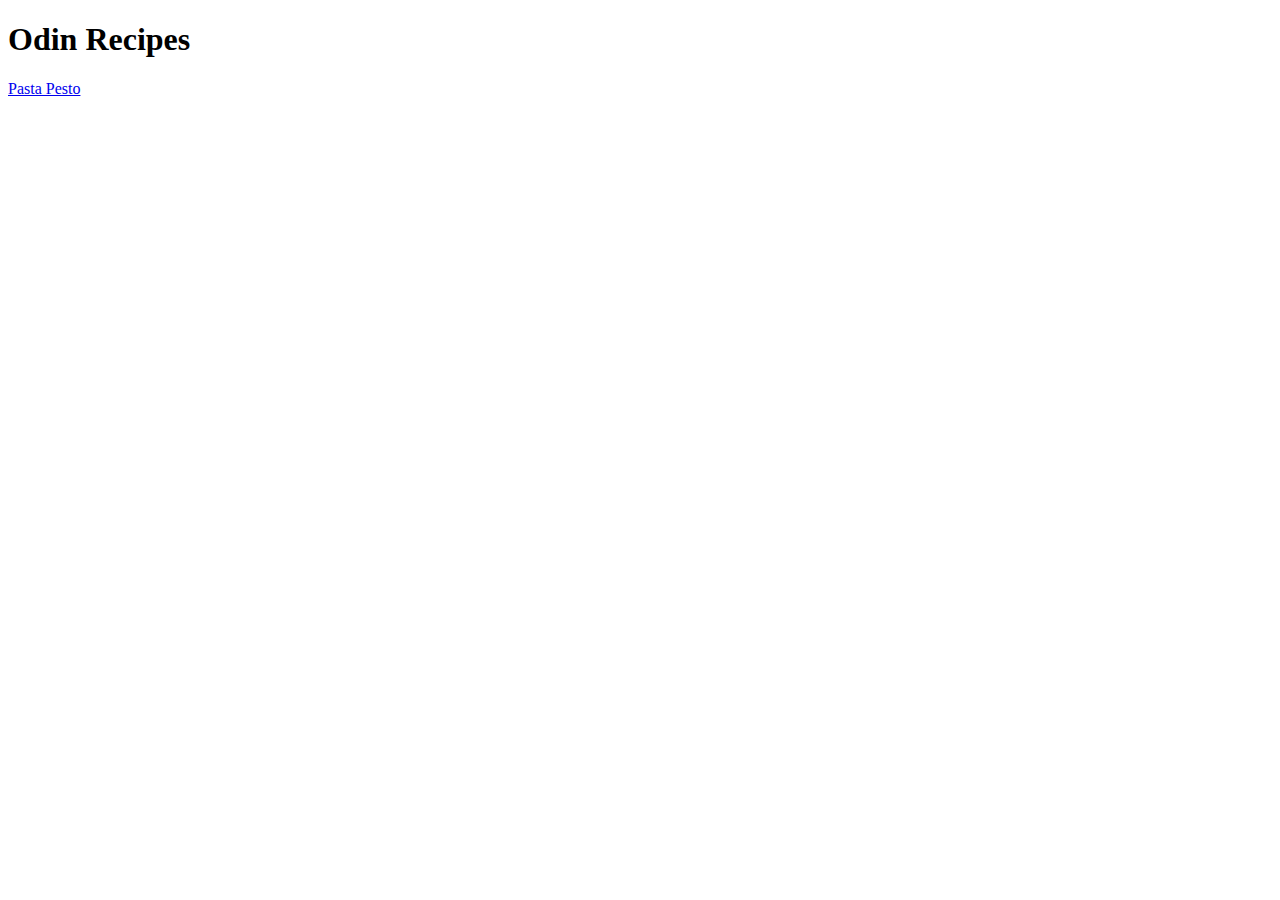
==== index.html @ 8271def5 "Added new recipe page. Added link to recipe page on homepage." ====
<!DOCTYPE html>
<html lang="en">
<head>
    <meta charset="UTF-8">
    <meta name="viewport" content="width=device-width, initial-scale=1.0">
    <title>Document</title>
</head>
<body>
    <h1>Odin Recipes</h1>
    <a href="./recipes/pastapesto.html">Pasta Pesto</a>
</body>
</html>
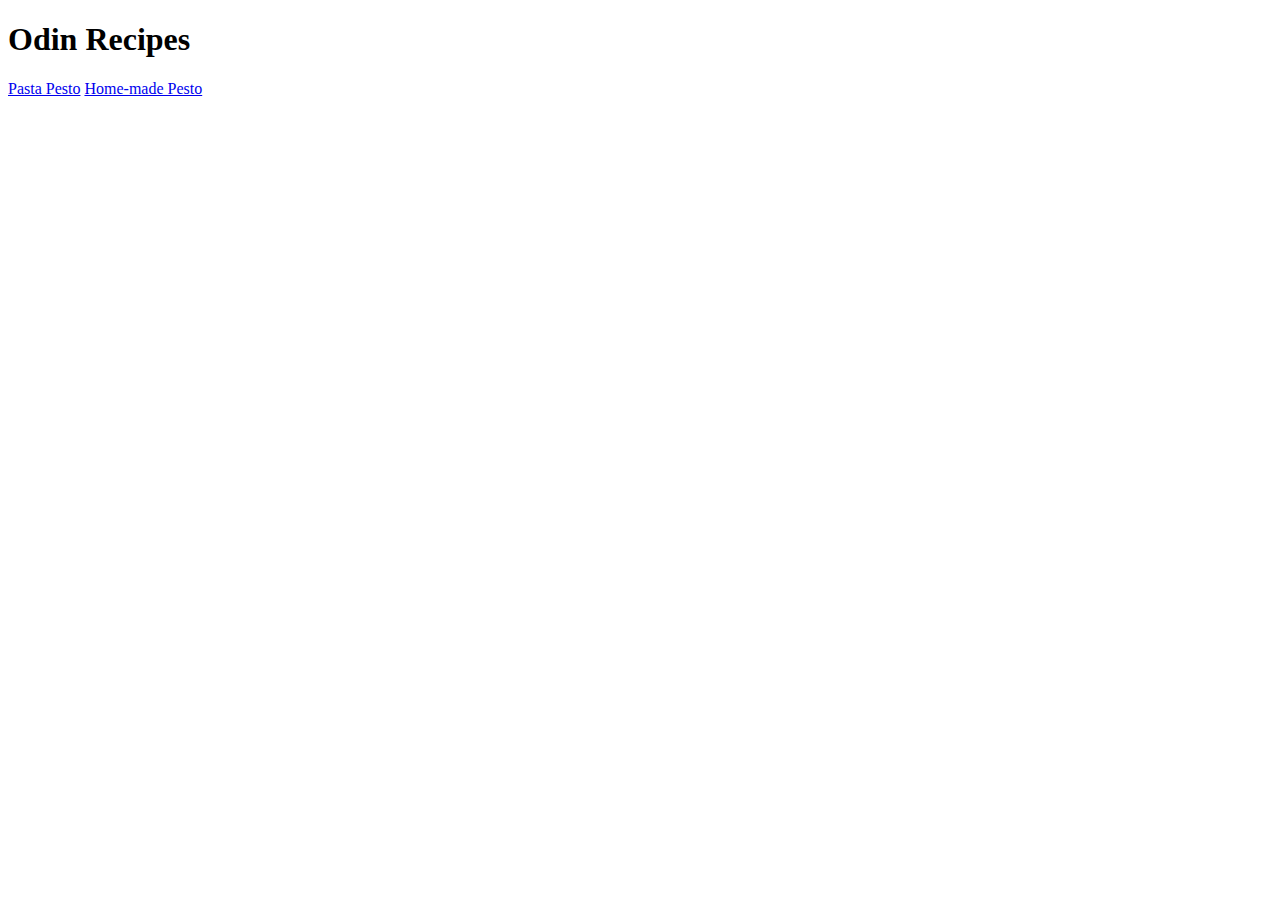
==== commit 2a9ba834: "Add recipe for home-made pesto. Add link to homepage to the pesto recipe." ====
--- a/index.html
+++ b/index.html
@@ -3,10 +3,11 @@
 <head>
     <meta charset="UTF-8">
     <meta name="viewport" content="width=device-width, initial-scale=1.0">
-    <title>Document</title>
+    <title>Home</title>
 </head>
 <body>
     <h1>Odin Recipes</h1>
     <a href="./recipes/pastapesto.html">Pasta Pesto</a>
+    <a href="./recipes/homemadepesto.html">Home-made Pesto</a>
 </body>
 </html>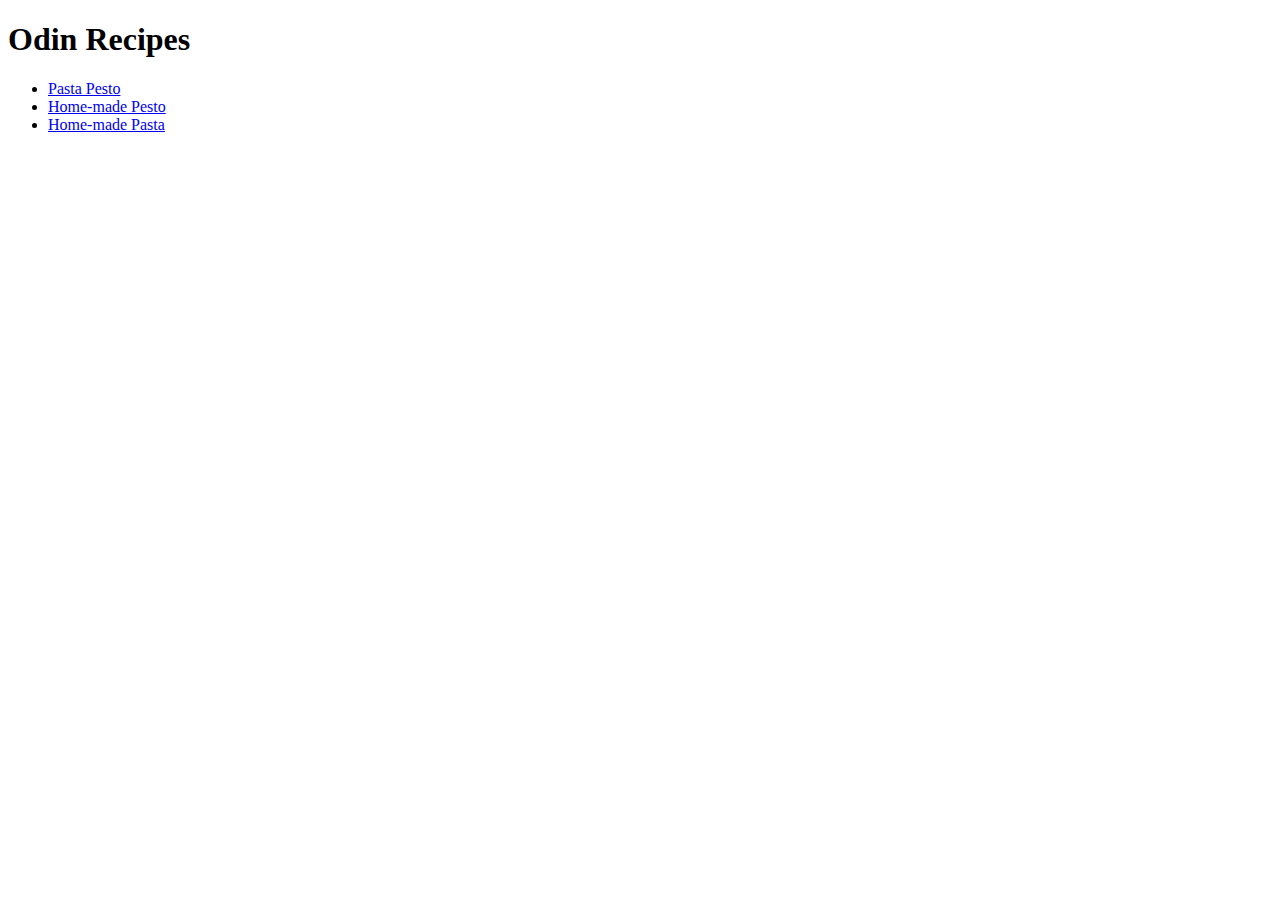
==== commit 5441a09f: "Put homepage links into a list. Add home buttons on every recipe page. Upload images." ====
--- a/index.html
+++ b/index.html
@@ -7,7 +7,10 @@
 </head>
 <body>
     <h1>Odin Recipes</h1>
-    <a href="./recipes/pastapesto.html">Pasta Pesto</a>
-    <a href="./recipes/homemadepesto.html">Home-made Pesto</a>
+    <ul>
+    <li><a href="./recipes/pastapesto.html">Pasta Pesto</a></li>
+    <li><a href="./recipes/homemadepesto.html">Home-made Pesto</a></li>
+    <li><a href="./recipes/homemadepasta.html">Home-made Pasta</a></li>
+    </ul>
 </body>
 </html>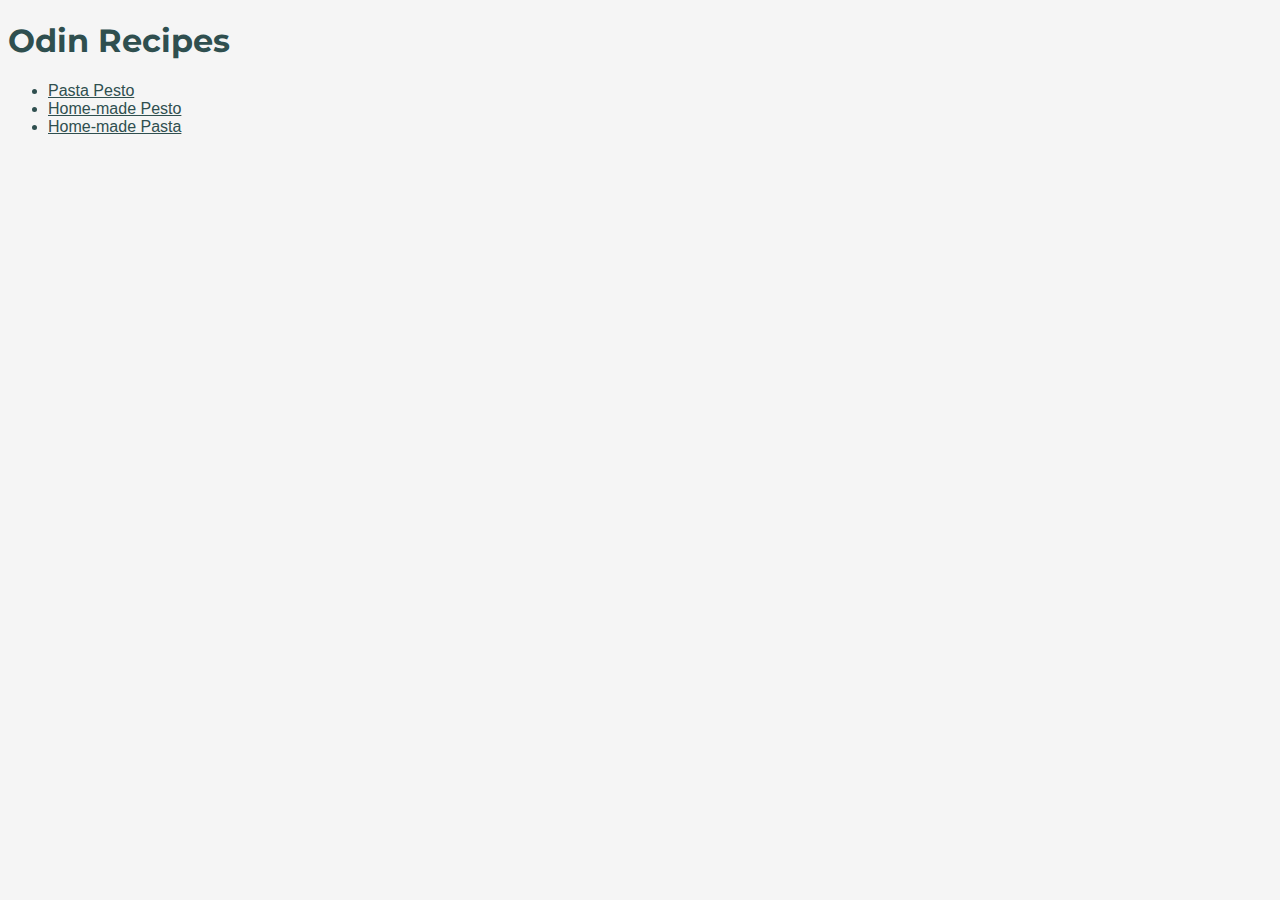
==== commit 459afa19: "Add font for all files" ====
--- a/index.html
+++ b/index.html
@@ -1,16 +1,23 @@
 <!DOCTYPE html>
 <html lang="en">
+
 <head>
     <meta charset="UTF-8">
     <meta name="viewport" content="width=device-width, initial-scale=1.0">
     <title>Home</title>
+    <link rel="stylesheet" href="styles/style.css">
+    <link rel="preconnect" href="https://fonts.googleapis.com">
+    <link rel="preconnect" href="https://fonts.gstatic.com" crossorigin>
+    <link href="https://fonts.googleapis.com/css2?family=Montserrat:wght@500&display=swap" rel="stylesheet">
 </head>
+
 <body>
     <h1>Odin Recipes</h1>
     <ul>
-    <li><a href="./recipes/pastapesto.html">Pasta Pesto</a></li>
-    <li><a href="./recipes/homemadepesto.html">Home-made Pesto</a></li>
-    <li><a href="./recipes/homemadepasta.html">Home-made Pasta</a></li>
+        <li><a href="./recipes/pastapesto.html">Pasta Pesto</a></li>
+        <li><a href="./recipes/homemadepesto.html">Home-made Pesto</a></li>
+        <li><a href="./recipes/homemadepasta.html">Home-made Pasta</a></li>
     </ul>
 </body>
+
 </html>--- a/styles/style.css
+++ b/styles/style.css
@@ -0,0 +1,14 @@
+* {
+    font-family: Verdana, Geneva, Tahoma, sans-serif;
+    color: darkslategray;
+    background-color: whitesmoke;
+}
+
+h1,
+h2 {
+    font-family: 'Montserrat', sans-serif;
+}
+
+h2 {
+    font-size: 18px;
+}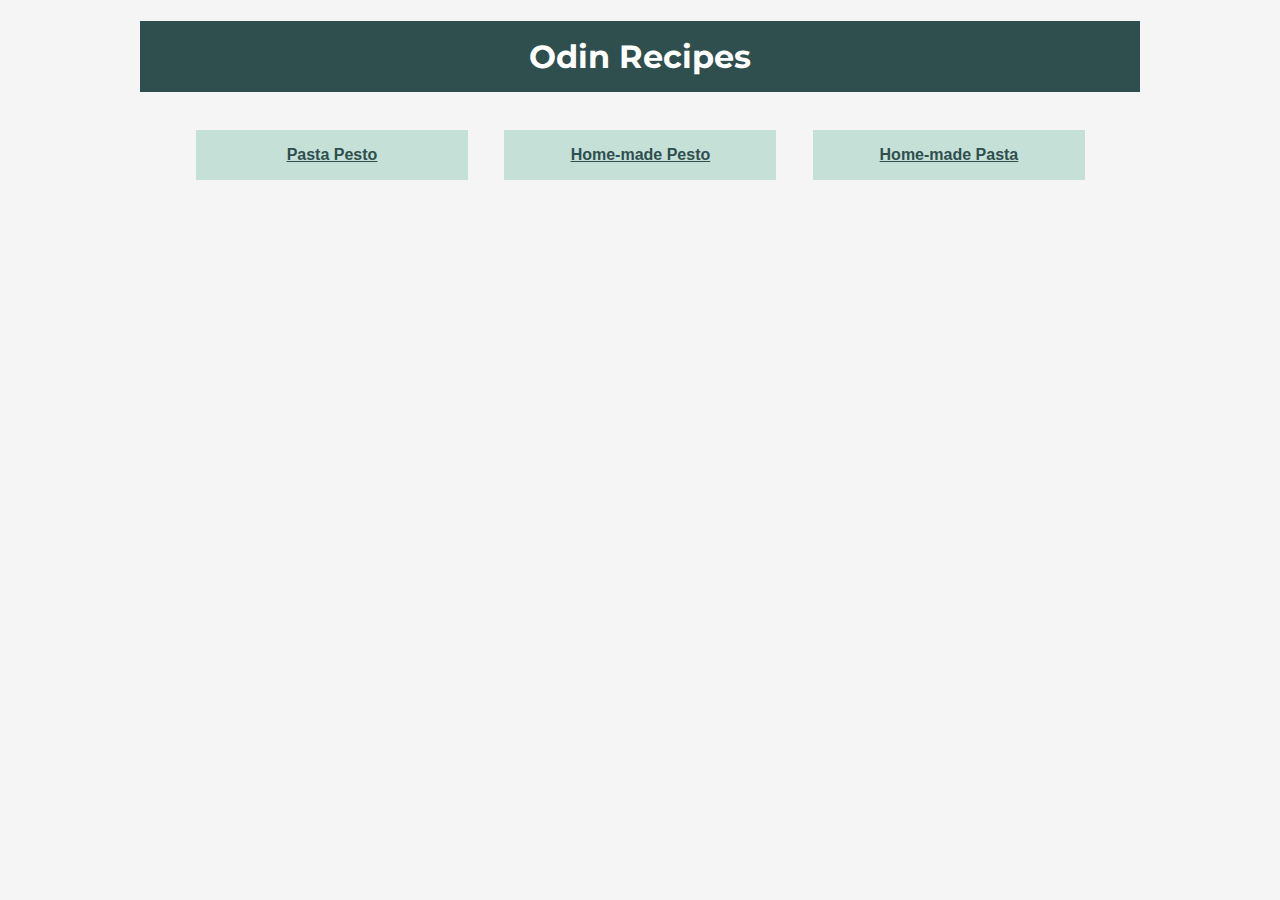
==== commit 21c535ae: "Change index list of recipes into cards" ====
--- a/index.html
+++ b/index.html
@@ -13,10 +13,10 @@
 
 <body>
     <h1>Odin Recipes</h1>
-    <ul>
-        <li><a href="./recipes/pastapesto.html">Pasta Pesto</a></li>
-        <li><a href="./recipes/homemadepesto.html">Home-made Pesto</a></li>
-        <li><a href="./recipes/homemadepasta.html">Home-made Pasta</a></li>
+    <ul> 
+        <li class="recipecard"><a href="./recipes/pastapesto.html">Pasta Pesto</a></li>
+        <li class="recipecard"><a href="./recipes/homemadepesto.html">Home-made Pesto</a></li>
+        <li class="recipecard"><a href="./recipes/homemadepasta.html">Home-made Pasta</a></li>
     </ul>
 </body>
 
--- a/styles/style.css
+++ b/styles/style.css
@@ -1,14 +1,94 @@
 * {
     font-family: Verdana, Geneva, Tahoma, sans-serif;
     color: darkslategray;
+}
+
+body {
+    max-width: 1000px;
+    margin: 0px auto;
     background-color: whitesmoke;
 }
 
 h1,
 h2 {
     font-family: 'Montserrat', sans-serif;
+    text-align: center;
+}
+
+h1 {
+    background-color: darkslategray;
+    color: white;
+    padding: 1rem;
 }
 
 h2 {
     font-size: 18px;
-}+}
+
+li.recipecard
+{
+    font-size: 16px;
+    font-weight: bold;
+    text-decoration: none;
+}
+
+img {
+    margin: auto;
+    padding: 1rem;
+    border: 1px solid darkslategray;
+    display: block;
+    max-width: 600px;
+    width: 50%;
+}
+
+.recipecard {
+    width: 25%;
+    height: 30%;
+    background-color: #c5e0d7;
+    display: inline-block;
+    vertical-align: middle;
+    list-style: none;
+    padding: 1rem;
+    margin: 1rem;
+    text-align: center;
+
+}
+
+.content {
+    margin: 2rem auto;
+    border-top: 1px solid darkslategray;
+    padding-top: 2rem;
+}
+
+.ingredients {
+    display: inline-block;
+    padding: 2rem;
+    border: 2px dotted darkslategray;
+    width: 30%;
+    min-height: 100%;
+    box-sizing: border-box;
+    background-color: #c5e0d7;
+    min-height: 400px;
+    vertical-align: middle
+}
+
+.prep {
+    display: inline-block;
+    max-width: 800px;
+    padding: 2rem;
+    box-sizing: border-box;
+    width: 68%;
+    min-height: 100%;
+    height: 400px;
+    vertical-align: middle
+}
+
+.block {
+    display: block;
+    margin: 10px auto;
+    padding: 1rem;
+    max-width: 200px;
+    text-align: center;
+    border: 1px solid darkslategray;
+}
+
